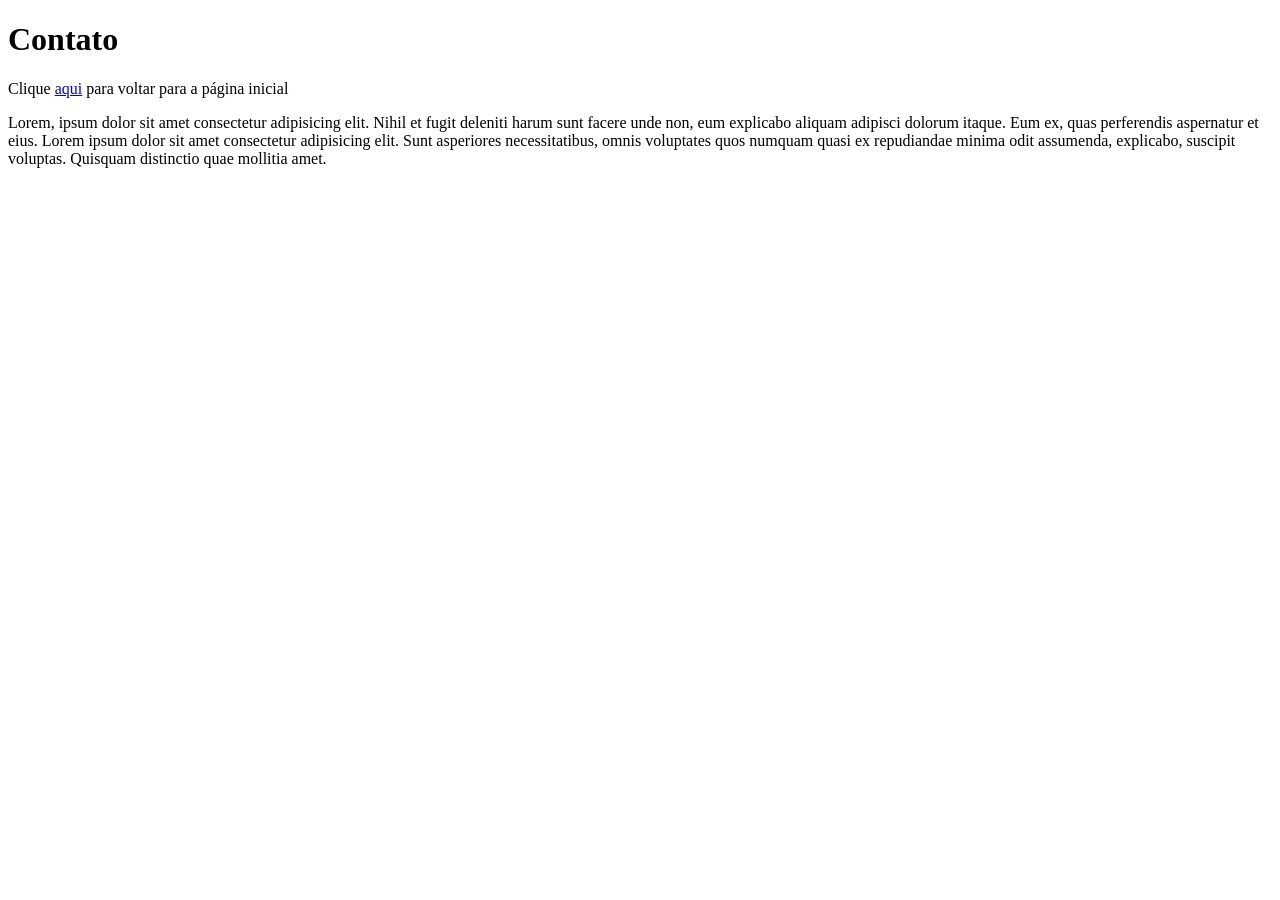
==== contato.html @ 5a9ef1e9 "pagina de contato" ====
<!DOCTYPE html>
<html lang="en">
    <head>
        <meta charset="UTF-8">
        <meta name="viewport" content="width=device-width, initial-scale=1.0">
        <title>Document</title>
    </head>
    <body>
        <main>
            <h1>Contato

            </h1>
            <p>Clique <a href="index.html">aqui</a> para voltar para a página
                inicial</p>
        </main>
        <section>Lorem, ipsum dolor sit amet consectetur adipisicing elit. Nihil
            et fugit deleniti harum sunt facere unde non, eum explicabo aliquam
            adipisci dolorum itaque. Eum ex, quas perferendis aspernatur et
            eius. Lorem ipsum dolor sit amet consectetur adipisicing elit. Sunt
            asperiores necessitatibus, omnis voluptates quos numquam quasi ex
            repudiandae minima odit assumenda, explicabo, suscipit voluptas.
            Quisquam distinctio quae mollitia amet.</section>
    </body>
</html>
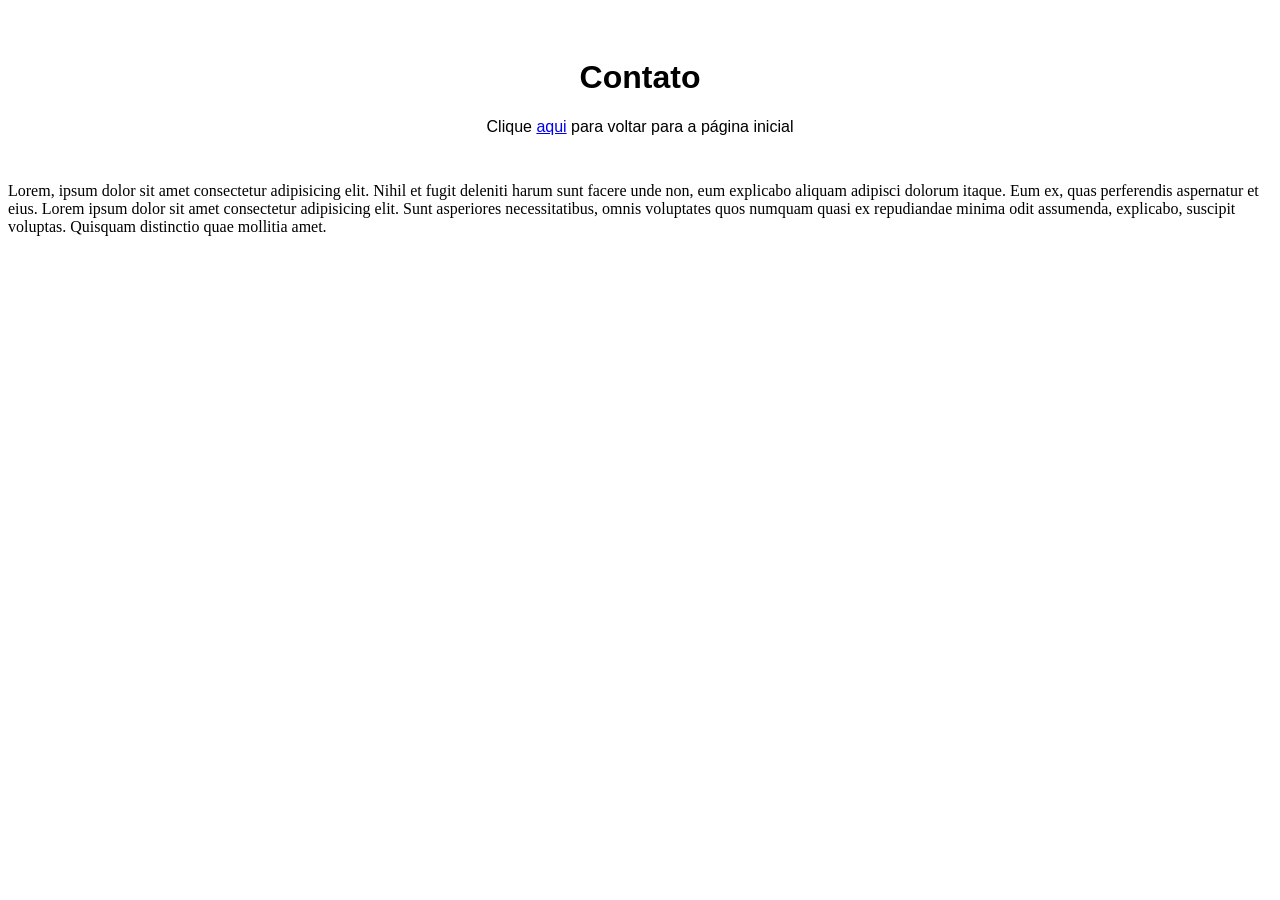
==== commit acfa59c1: "css no contato adicionado, fonte foi pra arial" ====
--- a/contato.html
+++ b/contato.html
@@ -3,6 +3,7 @@
     <head>
         <meta charset="UTF-8">
         <meta name="viewport" content="width=device-width, initial-scale=1.0">
+        <link rel="stylesheet" href="style.css">
         <title>Document</title>
     </head>
     <body>
--- a/style.css
+++ b/style.css
@@ -0,0 +1,6 @@
+main{
+    text-align: center;
+    border-radius: 10px;
+    padding: 30px;
+    font-family: Arial, Helvetica, sans-serif;   
+}
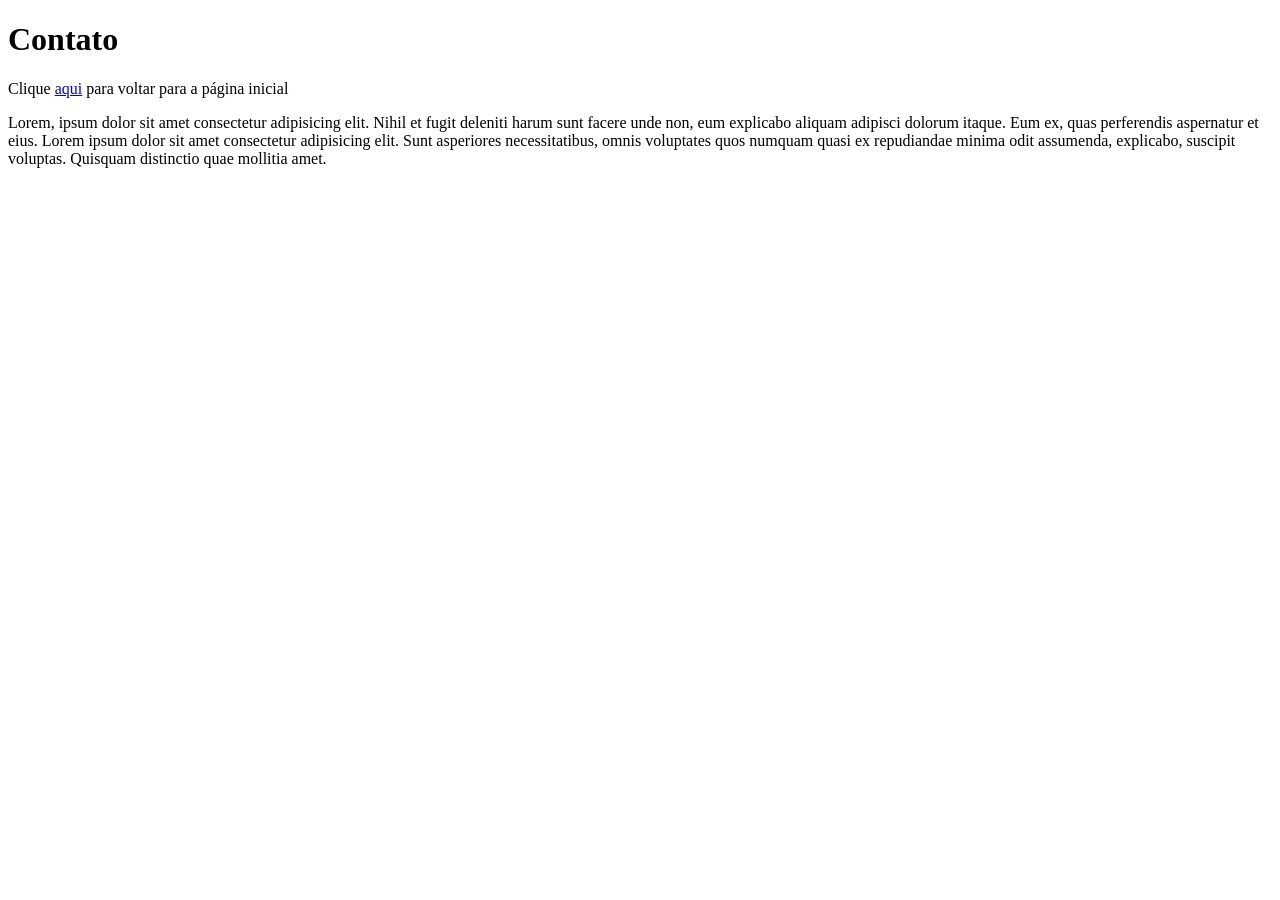
==== commit de180256: "ptbr" ====
--- a/contato.html
+++ b/contato.html
@@ -1,9 +1,8 @@
 <!DOCTYPE html>
-<html lang="en">
+<html lang="pt-br">
     <head>
         <meta charset="UTF-8">
         <meta name="viewport" content="width=device-width, initial-scale=1.0">
-        <link rel="stylesheet" href="style.css">
         <title>Document</title>
     </head>
     <body>
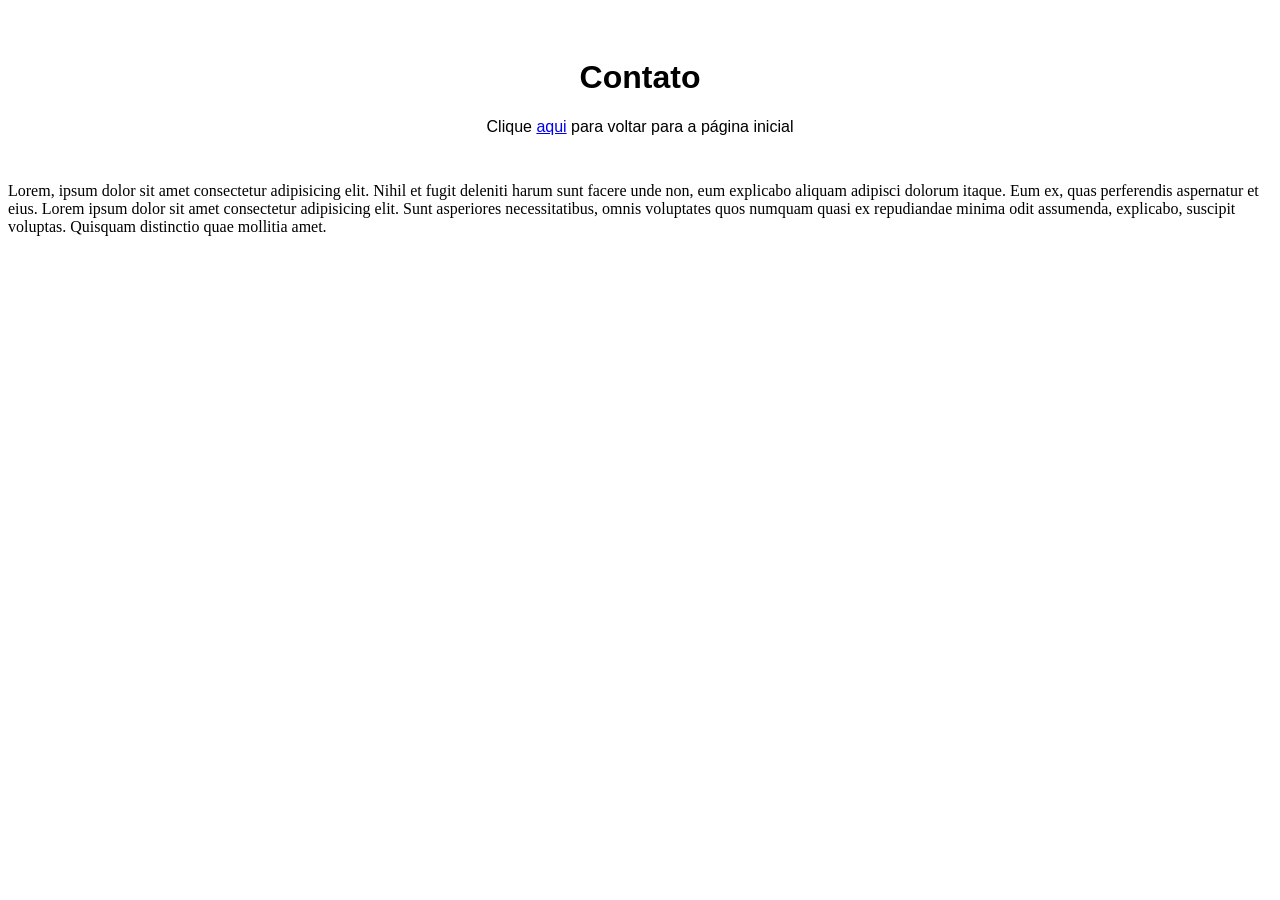
==== commit d6bdb71c: "mesclando alterações da branch remota contato" ====
--- a/contato.html
+++ b/contato.html
@@ -3,6 +3,7 @@
     <head>
         <meta charset="UTF-8">
         <meta name="viewport" content="width=device-width, initial-scale=1.0">
+        <link rel="stylesheet" href="style.css">
         <title>Document</title>
     </head>
     <body>
--- a/style.css
+++ b/style.css
@@ -0,0 +1,6 @@
+main{
+    text-align: center;
+    border-radius: 10px;
+    padding: 30px;
+    font-family: Arial, Helvetica, sans-serif;   
+}
